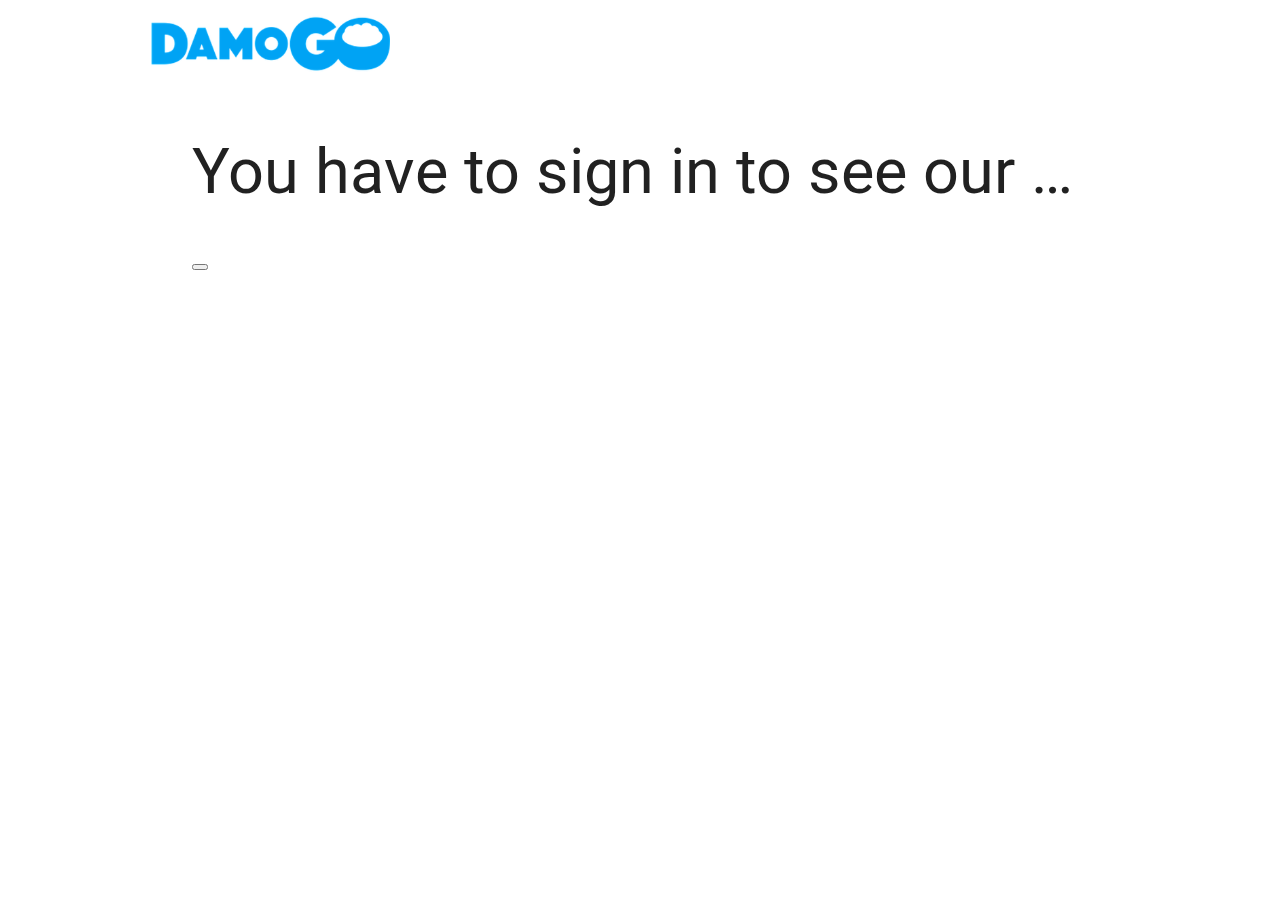
==== web-start/public/index.html @ 3b53e884 "Update rules, signout and the logo" ====
<!doctype html>
<!--
  Copyright 2015 Google Inc. All rights reserved.
  Licensed under the Apache License, Version 2.0 (the "License");
  you may not use this file except in compliance with the License.
  You may obtain a copy of the License at
      https://www.apache.org/licenses/LICENSE-2.0
  Unless required by applicable law or agreed to in writing, software
  distributed under the License is distributed on an "AS IS" BASIS,
  WITHOUT WARRANTIES OR CONDITIONS OF ANY KIND, either express or implied.
  See the License for the specific language governing permissions and
  limitations under the License
-->
<html lang="en">
<head>
  <meta charset="utf-8">
  <meta http-equiv="X-UA-Compatible" content="IE=edge">
  <meta name="description" content="Learn how to use the Firebase platform on the Web">
  <meta name="viewport" content="width=device-width, initial-scale=1.0">
  <title>DamoGo Business</title>

  <!-- Disable tap highlight on IE -->
  <meta name="msapplication-tap-highlight" content="no">

  <!-- Web Application Manifest -->
  <link rel="manifest" href="manifest.json">

  <!-- Add to homescreen for Chrome on Android -->
  <meta name="mobile-web-app-capable" content="yes">
  <meta name="application-name" content="DamoGo Business">
  <meta name="theme-color" content="#303F9F">

  <!-- Add to homescreen for Safari on iOS -->
  <meta name="apple-mobile-web-app-capable" content="yes">
  <meta name="apple-mobile-web-app-status-bar-style" content="black-translucent">
  <meta name="apple-mobile-web-app-title" content="DamoGo Business">
  <meta name="apple-mobile-web-app-status-bar-style" content="#303F9F">

  <!-- Tile icon for Win8 -->
  <meta name="msapplication-TileColor" content="#3372DF">
  <meta name="msapplication-navbutton-color" content="#303F9F">

  <!-- Material Design Lite -->
  <link rel="stylesheet" href="https://fonts.googleapis.com/icon?family=Material+Icons">
  <link rel="stylesheet" href="https://code.getmdl.io/1.1.3/material.orange-indigo.min.css">
  <script defer src="https://code.getmdl.io/1.1.3/material.min.js"></script>

  <!-- App Styling -->
  <link rel="stylesheet" href="https://fonts.googleapis.com/css?family=Roboto:regular,bold,italic,thin,light,bolditalic,black,medium&amp;lang=en">
  <link rel="stylesheet" href="styles/main.css">

  <!-- Compiled and minified CSS -->
  <link rel="stylesheet" href="https://cdnjs.cloudflare.com/ajax/libs/materialize/1.0.0/css/materialize.min.css">

</head>
<body>
<div class="demo-layout mdl-layout mdl-js-layout mdl-layout--fixed-header">

  <!-- Header section containing logo -->
  <header class="mdl-layout__header mdl-color-text--light-blue mdl-color--white">
    <div class="mdl-cell mdl-cell--12-col mdl-cell--12-col-tablet mdl-grid">
      <div class="mdl-layout__header-row mdl-cell mdl-cell--12-col mdl-cell--12-col-tablet mdl-cell--12-col-desktop">
        <a href="#"><img class="brand-logo center" src="images/DAMOGO-Logo.png"></a>
      </div>
      <div id="user-container">
        <div hidden id="user-name"></div>
        <button hidden id="sign-out" class="mdl-button mdl-js-button mdl-js-ripple-effect mdl-color-text--light-blue">
          Sign-out
        </button>
        <button onclick="window.location.href='landing.html'" hidden id="sign-in" class="mdl-button mdl-js-button mdl-js-ripple-effect mdl-color-text--light-blue">
          <i class="material-icons" style="color:#0288D1">account_circle</i>Sign-in
        </button>
      </div>
    </div>
  </header>

  <main class="mdl-layout__content mdl-color--grey-100">
      <div class="container">

        <h1 hidden id="login-first" class="truncate">
          You have to sign in to see our content.
        </h1>

        <div id="item-card-container"class="row">

        </div>

      <div id="must-signin-snackbar" class="mdl-js-snackbar mdl-snackbar">
        <div class="mdl-snackbar__text"></div>
        <button class="mdl-snackbar__action" type="button"></button>
      </div>

    </div>
  </main>
</div>

<!-- Import and configure the Firebase SDK -->
<!-- These scripts are made available when the app is served or deployed on Firebase Hosting -->
<!-- If you do not want to serve/host your project using Firebase Hosting see https://firebase.google.com/docs/web/setup -->
<script src="/__/firebase/6.4.0/firebase-app.js"></script>
<script src="/__/firebase/6.4.0/firebase-auth.js"></script>
<script src="/__/firebase/6.4.0/firebase-storage.js"></script>
<script src="/__/firebase/6.4.0/firebase-messaging.js"></script>
<script src="/__/firebase/6.4.0/firebase-firestore.js"></script>
<script src="/__/firebase/6.4.0/firebase-performance.js"></script>
<script src="/__/firebase/init.js"></script>

<script src="scripts/main.js"></script>

<!-- Compiled and minified JavaScript -->
<script src="https://cdnjs.cloudflare.com/ajax/libs/materialize/1.0.0/js/materialize.min.js"></script>

</body>
</html>
---- web-start/public/styles/main.css ----
/**
 * Copyright 2015 Google Inc. All Rights Reserved.
 *
 * Licensed under the Apache License, Version 2.0 (the "License");
 * you may not use this file except in compliance with the License.
 * You may obtain a copy of the License at
 *
 *      http://www.apache.org/licenses/LICENSE-2.0
 *
 * Unless required by applicable law or agreed to in writing, software
 * distributed under the License is distributed on an "AS IS" BASIS,
 * WITHOUT WARRANTIES OR CONDITIONS OF ANY KIND, either express or implied.
 * See the License for the specific language governing permissions and
 * limitations under the License.
 */

 html, body {
  font-family: 'Roboto', 'Helvetica', sans-serif;
}
main, #messages-card {
  height: 100%;
  padding-bottom: 0;
}
#messages-card-container {
  height: calc(100% - 35px);
  padding-bottom: 0;
}
#messages-card {
  margin-top: 15px;
}
.mdl-layout__header-row span {
  margin-left: 15px;
  margin-top: 17px;
}
.mdl-grid {
  max-width: 1024px;
  margin: auto;
}
.material-icons {
  font-size: 36px;
  top: 8px;
  position: relative;
}
.mdl-layout__header-row {
  padding: 0;
  margin: 0 auto;
}
.mdl-card__supporting-text {
  width: auto;
  height: 100%;
  padding-top: 0;
  padding-bottom: 0;
}
#messages {
  overflow-y: auto;
  margin-bottom: 10px;
  height: calc(100% - 80px);
  display: flex;
  flex-direction: column;
}
#message-filler {
  flex-grow: 1;
}
.message-container:first-of-type {
  border-top-width: 0;
}
.message-container {
  display: block;
  margin-top: 10px;
  border-top: 1px solid #f3f3f3;
  padding-top: 10px;
  opacity: 0;
  transition: opacity 1s ease-in-out;
}
.message-container.visible {
  opacity: 1;
}
.message-container .pic {
  background-image: url('/images/profile_placeholder.png');
  background-repeat: no-repeat;
  width: 30px;
  height: 30px;
  background-size: 30px;
  border-radius: 20px;
}
.message-container .spacing {
  display: table-cell;
  vertical-align: top;
}
.message-container .message {
  display: table-cell;
  width: calc(100% - 40px);
  padding: 5px 0 5px 10px;
}
.message-container .name {
  display: inline-block;
  width: 100%;
  padding-left: 40px;
  color: #bbb;
  font-style: italic;
  font-size: 12px;
  box-sizing: border-box;
}
#message-form {
  display: flex;
  flex-direction: row;
  width: calc(100% - 48px);
  float: left;
}
#image-form {
  display: flex;
  flex-direction: row;
  width: 48px;
  float: right;
}
#message-form .mdl-textfield {
  width: calc(100% - 100px);
}
#message-form button, #image-form button {
  width: 100px;
  margin: 15px 0 0 10px;
}
.mdl-card {
  min-height: 0;
}
.mdl-card {
  background: linear-gradient(white, #f9f9f9);
  justify-content: space-between;
}
#user-container {
  position: absolute;
  display: flex;
  flex-direction: row;
  top: 22px;
  width: 100%;
  right: 0;
  padding-left: 10px;
  justify-content: flex-end;
  padding-right: 10px;
}
#user-container #user-pic {
  top: -3px;
  position: relative;
  display: inline-block;
  background-image: url('/images/profile_placeholder.png');
  background-repeat: no-repeat;
  width: 40px;
  height: 40px;
  background-size: 40px;
  border-radius: 20px;
}
#user-container #user-name {
  font-size: 16px;
  line-height: 36px;
  padding-right: 10px;
  padding-left: 20px;
}
#image-form #submitImage {
  width: auto;
  padding: 0 6px 0 1px;
  min-width: 0;
}
#image-form #submitImage .material-icons {
  top: -1px;
}
.message img {
  max-width: 300px;
  max-height: 200px;
}
#mediaCapture {
  display: none;
}
@media screen and (max-width: 610px) {
  header {
    height: 113px;
    padding-bottom: 80px !important;
  }
  #user-container {
    top: 72px;
    background-color: #fff;
    height: 38px;
    padding-top: 3px;
    padding-right: 2px;
  }
  #user-container #user-pic {
    top: 2px;
    width: 33px;
    height: 33px;
    background-size: 33px;
  }
}
.mdl-textfield__label:after {
  background-color: #0288D1;
}
.mdl-textfield--floating-label.is-focused .mdl-textfield__label {
  color: #0288D1;
}
.mdl-button .material-icons {
  top: -1px;
  margin-right: 5px;
}

/* label focus color */
.input-field input[type=text]:focus + label {
  color: #0288D1;
}

.input-field:focus {
  color: #0288D1;
}

/* label underline focus color */
.input-field input[type=text]:focus {
  border-bottom: 1px solid #000;
  box-shadow: 0 1px 0 0 #000;
}

.price {
  display: inline;
}
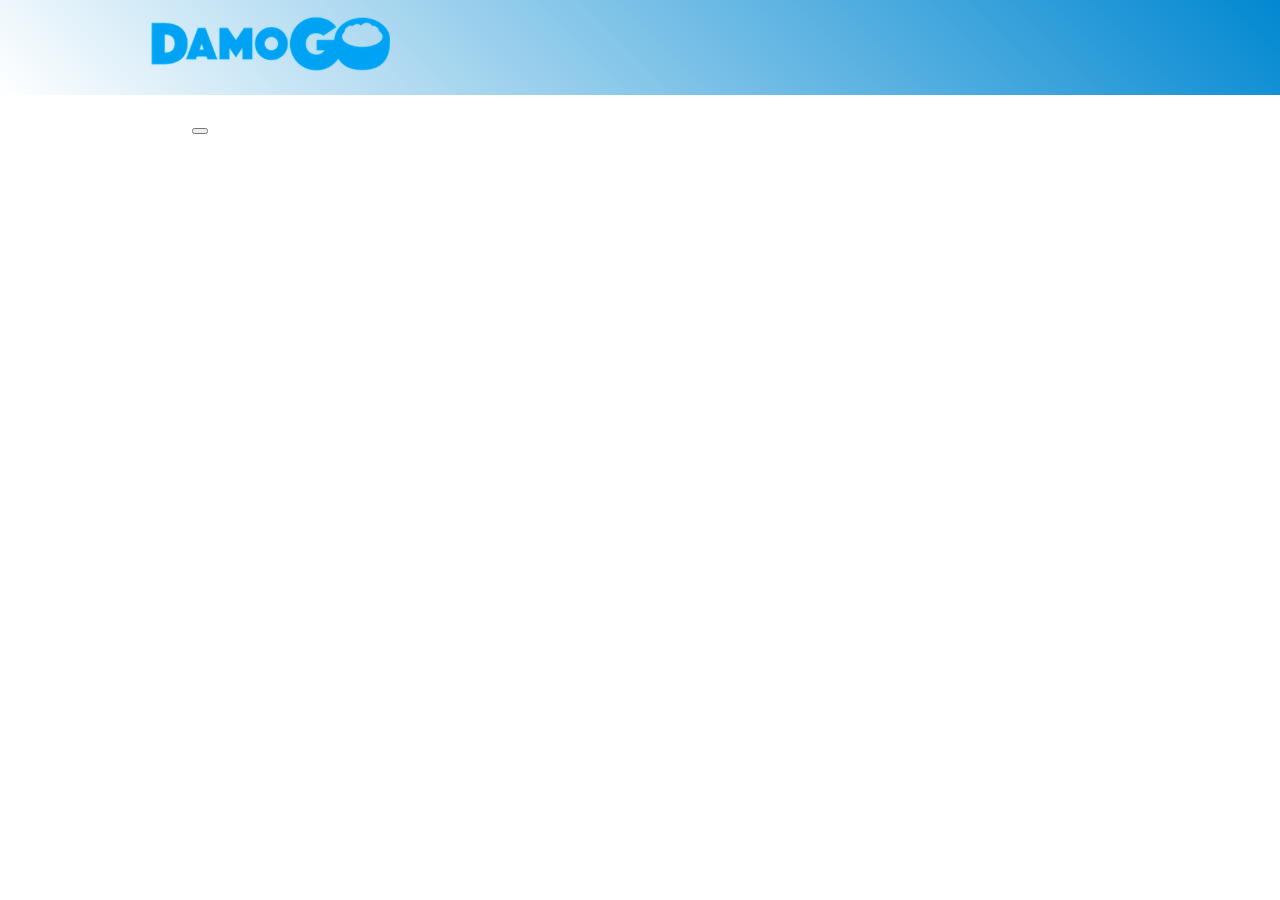
==== commit 4a615dbe: "improve outlook" ====
--- a/web-start/public/index.html
+++ b/web-start/public/index.html
@@ -57,18 +57,15 @@
 <div class="demo-layout mdl-layout mdl-js-layout mdl-layout--fixed-header">
 
   <!-- Header section containing logo -->
-  <header class="mdl-layout__header mdl-color-text--light-blue mdl-color--white">
+  <header class="mdl-layout__header gradient-45deg-white-light-blue">
     <div class="mdl-cell mdl-cell--12-col mdl-cell--12-col-tablet mdl-grid">
       <div class="mdl-layout__header-row mdl-cell mdl-cell--12-col mdl-cell--12-col-tablet mdl-cell--12-col-desktop">
-        <a href="#"><img class="brand-logo center" src="images/DAMOGO-Logo.png"></a>
+        <centre><a href="#"><img class="brand-logo" src="images/DAMOGO-Logo.png"></a></centre>
       </div>
       <div id="user-container">
         <div hidden id="user-name"></div>
-        <button hidden id="sign-out" class="mdl-button mdl-js-button mdl-js-ripple-effect mdl-color-text--light-blue">
+        <button hidden id="sign-out" class="mdl-button mdl-js-button mdl-js-ripple-effect">
           Sign-out
-        </button>
-        <button onclick="window.location.href='landing.html'" hidden id="sign-in" class="mdl-button mdl-js-button mdl-js-ripple-effect mdl-color-text--light-blue">
-          <i class="material-icons" style="color:#0288D1">account_circle</i>Sign-in
         </button>
       </div>
     </div>
@@ -77,13 +74,14 @@
   <main class="mdl-layout__content mdl-color--grey-100">
       <div class="container">
 
-        <h1 hidden id="login-first" class="truncate">
-          You have to sign in to see our content.
-        </h1>
-
         <div id="item-card-container"class="row">
 
         </div>
+
+      
+        <button onclick="window.location.href='landing.html'" hidden id="sign-in" class="mdl-button mdl-js-button mdl-js-ripple-effect mdl-color-text--light-blue pulse">
+            <i class="material-icons" style="color:#0288D1">account_circle</i>Sign-in to you DamoGo Buyer Store account
+        </button>
 
       <div id="must-signin-snackbar" class="mdl-js-snackbar mdl-snackbar">
         <div class="mdl-snackbar__text"></div>
--- a/web-start/public/styles/main.css
+++ b/web-start/public/styles/main.css
@@ -38,7 +38,6 @@
 }
 .material-icons {
   font-size: 36px;
-  top: 8px;
   position: relative;
 }
 .mdl-layout__header-row {
@@ -119,9 +118,6 @@
 #message-form button, #image-form button {
   width: 100px;
   margin: 15px 0 0 10px;
-}
-.mdl-card {
-  min-height: 0;
 }
 .mdl-card {
   background: linear-gradient(white, #f9f9f9);
@@ -177,7 +173,6 @@
   }
   #user-container {
     top: 72px;
-    background-color: #fff;
     height: 38px;
     padding-top: 3px;
     padding-right: 2px;
@@ -216,6 +211,47 @@
 }
 
 .price {
-  display: inline;
-}
-
+  font-size: x-large; 
+  padding-right: 5px;
+}
+
+.originalPrice {
+  color: red;
+  font-size: large;
+  text-decoration: line-through;
+}
+
+button#sign-in {
+  margin: 30%;
+  overflow: visible;
+}
+
+.btn-floating.add-fab {
+  position: absolute;
+  right: 15px;
+  bottom: 15px;
+  background-color: transparent;
+  border: solid #0288D1 1px;
+}
+
+.btn-floating.add-fab:hover{
+  background-color:rgba(0, 200, 255, 0.37);
+  border: solid #0288D1 1px;
+  box-shadow: 0 0 10px rgba(81, 203, 238, 1);
+}
+
+.material-icons.add-fab {
+  color: #0288D1;
+}
+
+.gradient-45deg-white-light-blue {
+  background: linear-gradient(45deg, #fff, #0288D1)!important;
+}
+
+.item-info {
+  border-radius: 0.5em !important;
+  overflow: hidden;
+}
+
+
+
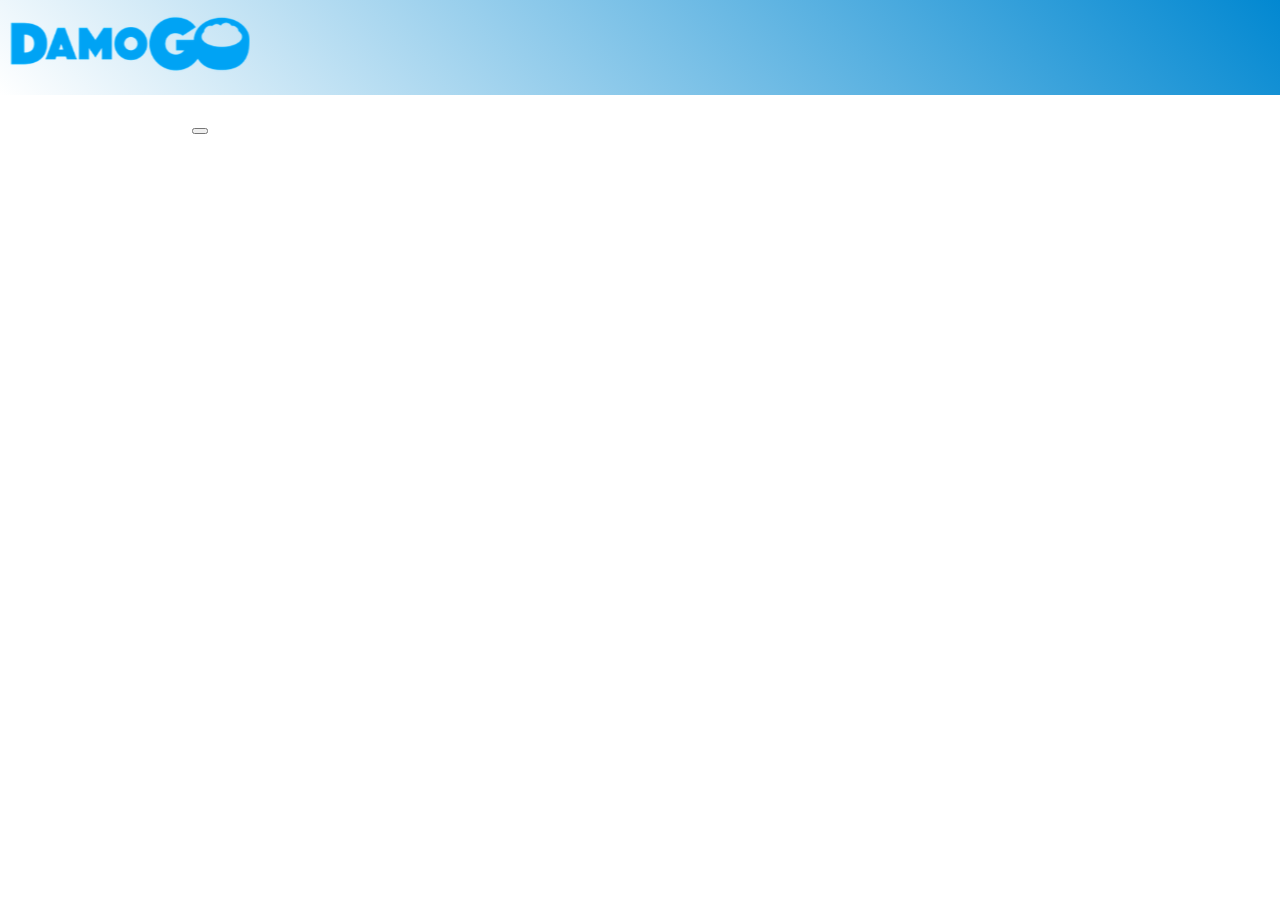
==== commit 3ac66b91: "Center the logo" ====
--- a/web-start/public/index.html
+++ b/web-start/public/index.html
@@ -60,7 +60,7 @@
   <header class="mdl-layout__header gradient-45deg-white-light-blue">
     <div class="mdl-cell mdl-cell--12-col mdl-cell--12-col-tablet mdl-grid">
       <div class="mdl-layout__header-row mdl-cell mdl-cell--12-col mdl-cell--12-col-tablet mdl-cell--12-col-desktop">
-        <centre><a href="#"><img class="brand-logo" src="images/DAMOGO-Logo.png"></a></centre>
+        <a href="#"><img class="brand-logo center" src="images/DAMOGO-Logo.png"></a>
       </div>
       <div id="user-container">
         <div hidden id="user-name"></div>
@@ -79,7 +79,7 @@
         </div>
 
       
-        <button onclick="window.location.href='landing.html'" hidden id="sign-in" class="mdl-button mdl-js-button mdl-js-ripple-effect mdl-color-text--light-blue pulse">
+        <button onclick="window.location.href='landing.html'" hidden id="sign-in" class="mdl-button mdl-button__ripple-container mdl-js-button mdl-js-ripple-effect mdl-color-text--light-blue">
             <i class="material-icons" style="color:#0288D1">account_circle</i>Sign-in to you DamoGo Buyer Store account
         </button>
 
--- a/web-start/public/styles/main.css
+++ b/web-start/public/styles/main.css
@@ -222,7 +222,6 @@
 }
 
 button#sign-in {
-  margin: 30%;
   overflow: visible;
 }
 
@@ -248,10 +247,14 @@
   background: linear-gradient(45deg, #fff, #0288D1)!important;
 }
 
+.brand-logo.center {
+  left: 50%;
+  transform: translateX(-50%);
+}
+
 .item-info {
   border-radius: 0.5em !important;
   overflow: hidden;
 }
 
 
-
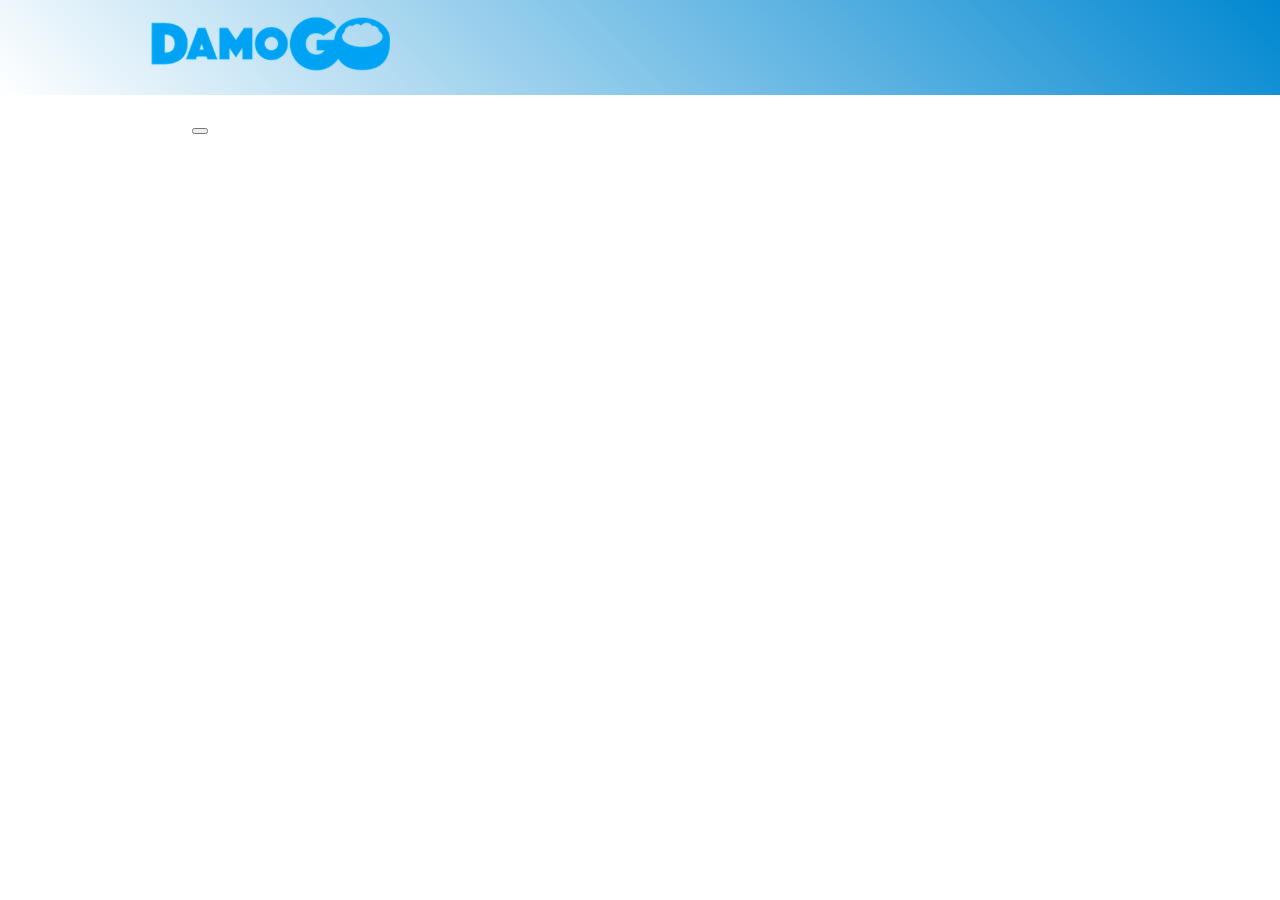
==== commit 3c4890af: "Improve the naming scheme" ====
--- a/web-start/public/index.html
+++ b/web-start/public/index.html
@@ -47,7 +47,7 @@
 
   <!-- App Styling -->
   <link rel="stylesheet" href="https://fonts.googleapis.com/css?family=Roboto:regular,bold,italic,thin,light,bolditalic,black,medium&amp;lang=en">
-  <link rel="stylesheet" href="styles/main.css">
+  <link rel="stylesheet" href="styles/index.css">
 
   <!-- Compiled and minified CSS -->
   <link rel="stylesheet" href="https://cdnjs.cloudflare.com/ajax/libs/materialize/1.0.0/css/materialize.min.css">
@@ -64,7 +64,7 @@
       </div>
       <div id="user-container">
         <div hidden id="user-name"></div>
-        <button hidden id="sign-out" class="mdl-button mdl-js-button mdl-js-ripple-effect">
+        <button hidden id="sign-out" class="mdl-color-text--white mdl-button mdl-js-button mdl-js-ripple-effect">
           Sign-out
         </button>
       </div>
@@ -79,7 +79,7 @@
         </div>
 
       
-        <button onclick="window.location.href='landing.html'" hidden id="sign-in" class="mdl-button mdl-button__ripple-container mdl-js-button mdl-js-ripple-effect mdl-color-text--light-blue">
+        <button onclick="window.location.href='sign-in.html'" hidden id="sign-in" class="mdl-button mdl-button__ripple-container mdl-js-button mdl-js-ripple-effect mdl-color-text--light-blue">
             <i class="material-icons" style="color:#0288D1">account_circle</i>Sign-in to you DamoGo Buyer Store account
         </button>
 
@@ -103,7 +103,7 @@
 <script src="/__/firebase/6.4.0/firebase-performance.js"></script>
 <script src="/__/firebase/init.js"></script>
 
-<script src="scripts/main.js"></script>
+<script src="scripts/index.js"></script>
 
 <!-- Compiled and minified JavaScript -->
 <script src="https://cdnjs.cloudflare.com/ajax/libs/materialize/1.0.0/js/materialize.min.js"></script>
--- a/web-start/public/styles/index.css
+++ b/web-start/public/styles/index.css
@@ -0,0 +1,255 @@
+/**
+ * Copyright 2015 Google Inc. All Rights Reserved.
+ *
+ * Licensed under the Apache License, Version 2.0 (the "License");
+ * you may not use this file except in compliance with the License.
+ * You may obtain a copy of the License at
+ *
+ *      http://www.apache.org/licenses/LICENSE-2.0
+ *
+ * Unless required by applicable law or agreed to in writing, software
+ * distributed under the License is distributed on an "AS IS" BASIS,
+ * WITHOUT WARRANTIES OR CONDITIONS OF ANY KIND, either express or implied.
+ * See the License for the specific language governing permissions and
+ * limitations under the License.
+ */
+
+ html, body {
+  font-family: 'Roboto', 'Helvetica', sans-serif;
+}
+main, #messages-card {
+  height: 100%;
+  padding-bottom: 0;
+}
+#messages-card-container {
+  height: calc(100% - 35px);
+  padding-bottom: 0;
+}
+#messages-card {
+  margin-top: 15px;
+}
+.mdl-layout__header-row span {
+  margin-left: 15px;
+  margin-top: 17px;
+}
+.mdl-grid {
+  max-width: 1024px;
+  margin: auto;
+}
+.material-icons {
+  font-size: 36px;
+  position: relative;
+}
+.mdl-layout__header-row {
+  padding: 0;
+  margin: 0 auto;
+}
+.mdl-card__supporting-text {
+  width: auto;
+  height: 100%;
+  padding-top: 0;
+  padding-bottom: 0;
+}
+#messages {
+  overflow-y: auto;
+  margin-bottom: 10px;
+  height: calc(100% - 80px);
+  display: flex;
+  flex-direction: column;
+}
+#message-filler {
+  flex-grow: 1;
+}
+.message-container:first-of-type {
+  border-top-width: 0;
+}
+.message-container {
+  display: block;
+  margin-top: 10px;
+  border-top: 1px solid #f3f3f3;
+  padding-top: 10px;
+  opacity: 0;
+  transition: opacity 1s ease-in-out;
+}
+.message-container.visible {
+  opacity: 1;
+}
+.message-container .pic {
+  background-image: url('/images/profile_placeholder.png');
+  background-repeat: no-repeat;
+  width: 30px;
+  height: 30px;
+  background-size: 30px;
+  border-radius: 20px;
+}
+.message-container .spacing {
+  display: table-cell;
+  vertical-align: top;
+}
+.message-container .message {
+  display: table-cell;
+  width: calc(100% - 40px);
+  padding: 5px 0 5px 10px;
+}
+.message-container .name {
+  display: inline-block;
+  width: 100%;
+  padding-left: 40px;
+  color: #bbb;
+  font-style: italic;
+  font-size: 12px;
+  box-sizing: border-box;
+}
+#message-form {
+  display: flex;
+  flex-direction: row;
+  width: calc(100% - 48px);
+  float: left;
+}
+#image-form {
+  display: flex;
+  flex-direction: row;
+  width: 48px;
+  float: right;
+}
+#message-form .mdl-textfield {
+  width: calc(100% - 100px);
+}
+#message-form button, #image-form button {
+  width: 100px;
+  margin: 15px 0 0 10px;
+}
+.mdl-card {
+  background: linear-gradient(white, #f9f9f9);
+  justify-content: space-between;
+}
+#user-container {
+  position: absolute;
+  display: flex;
+  flex-direction: row;
+  top: 22px;
+  width: 100%;
+  right: 0;
+  padding-left: 10px;
+  justify-content: flex-end;
+  padding-right: 10px;
+}
+#user-container #user-pic {
+  top: -3px;
+  position: relative;
+  display: inline-block;
+  background-image: url('/images/profile_placeholder.png');
+  background-repeat: no-repeat;
+  width: 40px;
+  height: 40px;
+  background-size: 40px;
+  border-radius: 20px;
+}
+#user-container #user-name {
+  font-size: 16px;
+  line-height: 36px;
+  padding-right: 10px;
+  padding-left: 20px;
+}
+#image-form #submitImage {
+  width: auto;
+  padding: 0 6px 0 1px;
+  min-width: 0;
+}
+#image-form #submitImage .material-icons {
+  top: -1px;
+}
+.message img {
+  max-width: 300px;
+  max-height: 200px;
+}
+#mediaCapture {
+  display: none;
+}
+@media screen and (max-width: 610px) {
+  header {
+    height: 113px;
+    padding-bottom: 80px !important;
+  }
+  #user-container {
+    top: 72px;
+    height: 38px;
+    padding-top: 3px;
+    padding-right: 2px;
+  }
+  #user-container #user-pic {
+    top: 2px;
+    width: 33px;
+    height: 33px;
+    background-size: 33px;
+  }
+}
+.mdl-textfield__label:after {
+  background-color: #0288D1;
+}
+.mdl-textfield--floating-label.is-focused .mdl-textfield__label {
+  color: #0288D1;
+}
+.mdl-button .material-icons {
+  top: -1px;
+  margin-right: 5px;
+}
+
+/* label focus color */
+.input-field input[type=text]:focus + label {
+  color: #0288D1;
+}
+
+.input-field:focus {
+  color: #0288D1;
+}
+
+/* label underline focus color */
+.input-field input[type=text]:focus {
+  border-bottom: 1px solid #000;
+  box-shadow: 0 1px 0 0 #000;
+}
+
+.price {
+  font-size: x-large; 
+  padding-right: 5px;
+}
+
+.originalPrice {
+  color: red;
+  font-size: large;
+  text-decoration: line-through;
+}
+
+button#sign-in {
+  overflow: visible;
+}
+
+.btn-floating.add-fab {
+  position: absolute;
+  right: 15px;
+  bottom: 15px;
+  background-color: transparent;
+  border: solid #0288D1 1px;
+}
+
+.btn-floating.add-fab:hover{
+  background-color:rgba(0, 200, 255, 0.37);
+  border: solid #0288D1 1px;
+  box-shadow: 0 0 10px rgba(81, 203, 238, 1);
+}
+
+.material-icons.add-fab {
+  color: #0288D1;
+}
+
+.gradient-45deg-white-light-blue {
+  background: linear-gradient(45deg, #fff, #0288D1)!important;
+}
+
+.item-info {
+  border-radius: 0.5em !important;
+  overflow: hidden;
+}
+
+
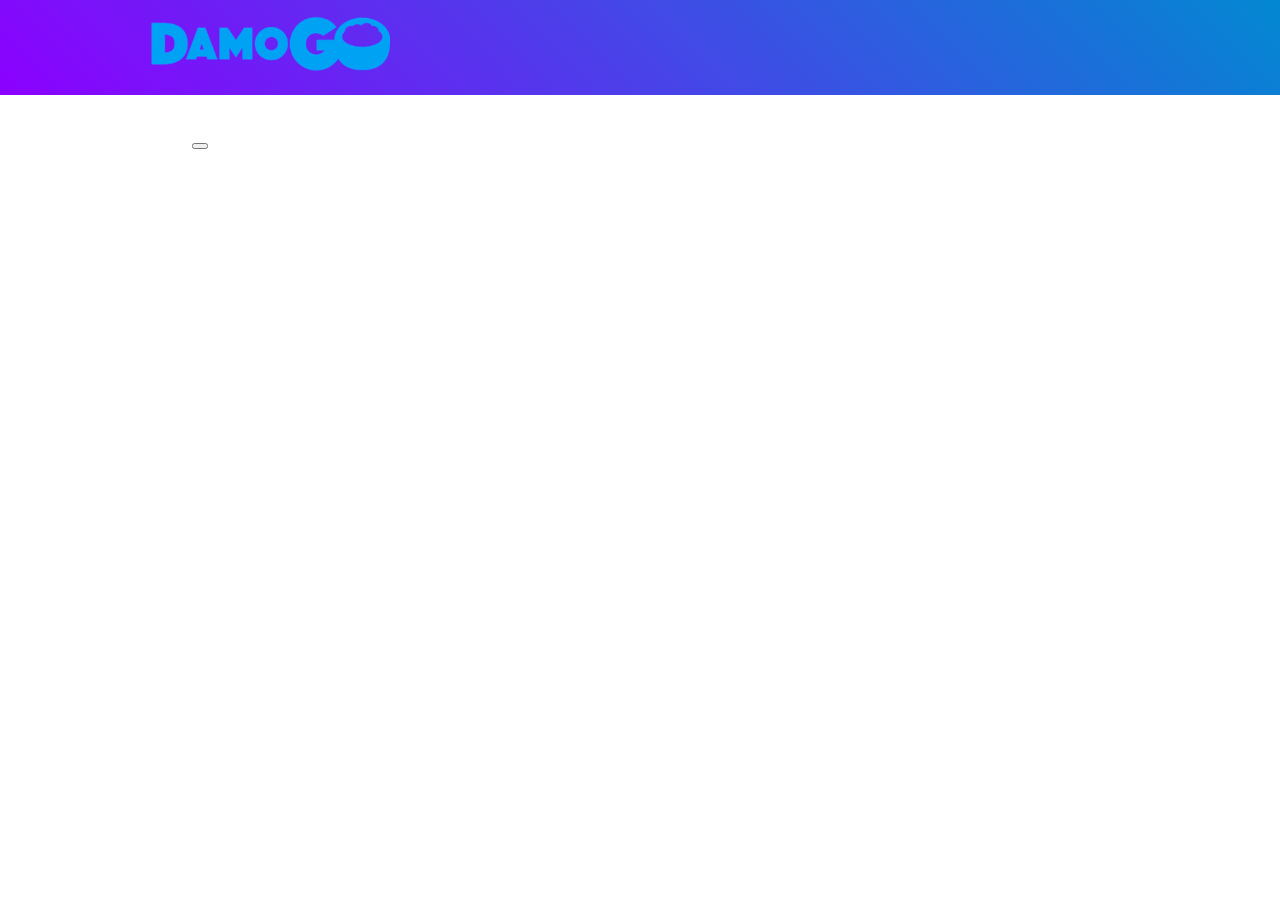
==== commit 99282493: "Improve the UI" ====
--- a/web-start/public/index.html
+++ b/web-start/public/index.html
@@ -48,6 +48,7 @@
   <!-- App Styling -->
   <link rel="stylesheet" href="https://fonts.googleapis.com/css?family=Roboto:regular,bold,italic,thin,light,bolditalic,black,medium&amp;lang=en">
   <link rel="stylesheet" href="styles/index.css">
+  <link rel="stylesheet" href="styles/main.css">
 
   <!-- Compiled and minified CSS -->
   <link rel="stylesheet" href="https://cdnjs.cloudflare.com/ajax/libs/materialize/1.0.0/css/materialize.min.css">
@@ -57,7 +58,7 @@
 <div class="demo-layout mdl-layout mdl-js-layout mdl-layout--fixed-header">
 
   <!-- Header section containing logo -->
-  <header class="mdl-layout__header gradient-45deg-white-light-blue">
+  <header class="mdl-layout__header gradient-45deg-indigo-light-blue">
     <div class="mdl-cell mdl-cell--12-col mdl-cell--12-col-tablet mdl-grid">
       <div class="mdl-layout__header-row mdl-cell mdl-cell--12-col mdl-cell--12-col-tablet mdl-cell--12-col-desktop">
         <a href="#"><img class="brand-logo center" src="images/DAMOGO-Logo.png"></a>
@@ -74,7 +75,7 @@
   <main class="mdl-layout__content mdl-color--grey-100">
       <div class="container">
 
-        <div id="item-card-container"class="row">
+        <div id="item-card-container"class="row equal-height-grid">
 
         </div>
 
--- a/web-start/public/styles/index.css
+++ b/web-start/public/styles/index.css
@@ -13,202 +13,6 @@
  * See the License for the specific language governing permissions and
  * limitations under the License.
  */
-
- html, body {
-  font-family: 'Roboto', 'Helvetica', sans-serif;
-}
-main, #messages-card {
-  height: 100%;
-  padding-bottom: 0;
-}
-#messages-card-container {
-  height: calc(100% - 35px);
-  padding-bottom: 0;
-}
-#messages-card {
-  margin-top: 15px;
-}
-.mdl-layout__header-row span {
-  margin-left: 15px;
-  margin-top: 17px;
-}
-.mdl-grid {
-  max-width: 1024px;
-  margin: auto;
-}
-.material-icons {
-  font-size: 36px;
-  position: relative;
-}
-.mdl-layout__header-row {
-  padding: 0;
-  margin: 0 auto;
-}
-.mdl-card__supporting-text {
-  width: auto;
-  height: 100%;
-  padding-top: 0;
-  padding-bottom: 0;
-}
-#messages {
-  overflow-y: auto;
-  margin-bottom: 10px;
-  height: calc(100% - 80px);
-  display: flex;
-  flex-direction: column;
-}
-#message-filler {
-  flex-grow: 1;
-}
-.message-container:first-of-type {
-  border-top-width: 0;
-}
-.message-container {
-  display: block;
-  margin-top: 10px;
-  border-top: 1px solid #f3f3f3;
-  padding-top: 10px;
-  opacity: 0;
-  transition: opacity 1s ease-in-out;
-}
-.message-container.visible {
-  opacity: 1;
-}
-.message-container .pic {
-  background-image: url('/images/profile_placeholder.png');
-  background-repeat: no-repeat;
-  width: 30px;
-  height: 30px;
-  background-size: 30px;
-  border-radius: 20px;
-}
-.message-container .spacing {
-  display: table-cell;
-  vertical-align: top;
-}
-.message-container .message {
-  display: table-cell;
-  width: calc(100% - 40px);
-  padding: 5px 0 5px 10px;
-}
-.message-container .name {
-  display: inline-block;
-  width: 100%;
-  padding-left: 40px;
-  color: #bbb;
-  font-style: italic;
-  font-size: 12px;
-  box-sizing: border-box;
-}
-#message-form {
-  display: flex;
-  flex-direction: row;
-  width: calc(100% - 48px);
-  float: left;
-}
-#image-form {
-  display: flex;
-  flex-direction: row;
-  width: 48px;
-  float: right;
-}
-#message-form .mdl-textfield {
-  width: calc(100% - 100px);
-}
-#message-form button, #image-form button {
-  width: 100px;
-  margin: 15px 0 0 10px;
-}
-.mdl-card {
-  background: linear-gradient(white, #f9f9f9);
-  justify-content: space-between;
-}
-#user-container {
-  position: absolute;
-  display: flex;
-  flex-direction: row;
-  top: 22px;
-  width: 100%;
-  right: 0;
-  padding-left: 10px;
-  justify-content: flex-end;
-  padding-right: 10px;
-}
-#user-container #user-pic {
-  top: -3px;
-  position: relative;
-  display: inline-block;
-  background-image: url('/images/profile_placeholder.png');
-  background-repeat: no-repeat;
-  width: 40px;
-  height: 40px;
-  background-size: 40px;
-  border-radius: 20px;
-}
-#user-container #user-name {
-  font-size: 16px;
-  line-height: 36px;
-  padding-right: 10px;
-  padding-left: 20px;
-}
-#image-form #submitImage {
-  width: auto;
-  padding: 0 6px 0 1px;
-  min-width: 0;
-}
-#image-form #submitImage .material-icons {
-  top: -1px;
-}
-.message img {
-  max-width: 300px;
-  max-height: 200px;
-}
-#mediaCapture {
-  display: none;
-}
-@media screen and (max-width: 610px) {
-  header {
-    height: 113px;
-    padding-bottom: 80px !important;
-  }
-  #user-container {
-    top: 72px;
-    height: 38px;
-    padding-top: 3px;
-    padding-right: 2px;
-  }
-  #user-container #user-pic {
-    top: 2px;
-    width: 33px;
-    height: 33px;
-    background-size: 33px;
-  }
-}
-.mdl-textfield__label:after {
-  background-color: #0288D1;
-}
-.mdl-textfield--floating-label.is-focused .mdl-textfield__label {
-  color: #0288D1;
-}
-.mdl-button .material-icons {
-  top: -1px;
-  margin-right: 5px;
-}
-
-/* label focus color */
-.input-field input[type=text]:focus + label {
-  color: #0288D1;
-}
-
-.input-field:focus {
-  color: #0288D1;
-}
-
-/* label underline focus color */
-.input-field input[type=text]:focus {
-  border-bottom: 1px solid #000;
-  box-shadow: 0 1px 0 0 #000;
-}
 
 .price {
   font-size: x-large; 
@@ -227,24 +31,19 @@
 
 .btn-floating.add-fab {
   position: absolute;
-  right: 15px;
-  bottom: 15px;
+  right: 1rem;
+  bottom: 1rem;
   background-color: transparent;
   border: solid #0288D1 1px;
 }
 
 .btn-floating.add-fab:hover{
-  background-color:rgba(0, 200, 255, 0.37);
-  border: solid #0288D1 1px;
-  box-shadow: 0 0 10px rgba(81, 203, 238, 1);
+  background-color:rgba(140, 0, 255, 0.5);
+  box-shadow: 0 0 10px rgba(140, 0, 255, 0.7);
 }
 
 .material-icons.add-fab {
   color: #0288D1;
-}
-
-.gradient-45deg-white-light-blue {
-  background: linear-gradient(45deg, #fff, #0288D1)!important;
 }
 
 .item-info {
@@ -252,4 +51,8 @@
   overflow: hidden;
 }
 
+#item-card-container {
+  margin-top: 1rem;
+}
 
+
--- a/web-start/public/styles/main.css
+++ b/web-start/public/styles/main.css
@@ -0,0 +1,266 @@
+/**
+ * Copyright 2015 Google Inc. All Rights Reserved.
+ *
+ * Licensed under the Apache License, Version 2.0 (the "License");
+ * you may not use this file except in compliance with the License.
+ * You may obtain a copy of the License at
+ *
+ *      http://www.apache.org/licenses/LICENSE-2.0
+ *
+ * Unless required by applicable law or agreed to in writing, software
+ * distributed under the License is distributed on an "AS IS" BASIS,
+ * WITHOUT WARRANTIES OR CONDITIONS OF ANY KIND, either express or implied.
+ * See the License for the specific language governing permissions and
+ * limitations under the License.
+ */
+
+ html, body {
+    font-family: 'Roboto', 'Helvetica', sans-serif;
+  }
+  main, #messages-card {
+    height: 100%;
+    padding-bottom: 0;
+  }
+  #messages-card-container {
+    height: calc(100% - 35px);
+    padding-bottom: 0;
+  }
+  #messages-card {
+    margin-top: 15px;
+  }
+  .mdl-layout__header-row span {
+    margin-left: 15px;
+    margin-top: 17px;
+  }
+  .mdl-grid {
+    max-width: 1024px;
+    margin: auto;
+  }
+  .material-icons {
+    font-size: 36px;
+    position: relative;
+  }
+  .mdl-layout__header-row {
+    padding: 0;
+    margin: 0 auto;
+  }
+  .mdl-card__supporting-text {
+    width: auto;
+    height: 100%;
+    padding-top: 0;
+    padding-bottom: 0;
+  }
+  #messages {
+    overflow-y: auto;
+    margin-bottom: 10px;
+    height: calc(100% - 80px);
+    display: flex;
+    flex-direction: column;
+  }
+  #message-filler {
+    flex-grow: 1;
+  }
+  .message-container:first-of-type {
+    border-top-width: 0;
+  }
+  .message-container {
+    display: block;
+    margin-top: 10px;
+    border-top: 1px solid #f3f3f3;
+    padding-top: 10px;
+    opacity: 0;
+    transition: opacity 1s ease-in-out;
+  }
+  .message-container.visible {
+    opacity: 1;
+  }
+  .message-container .pic {
+    background-image: url('/images/profile_placeholder.png');
+    background-repeat: no-repeat;
+    width: 30px;
+    height: 30px;
+    background-size: 30px;
+    border-radius: 20px;
+  }
+  .message-container .spacing {
+    display: table-cell;
+    vertical-align: top;
+  }
+  .message-container .message {
+    display: table-cell;
+    width: calc(100% - 40px);
+    padding: 5px 0 5px 10px;
+  }
+  .message-container .name {
+    display: inline-block;
+    width: 100%;
+    padding-left: 40px;
+    color: #bbb;
+    font-style: italic;
+    font-size: 12px;
+    box-sizing: border-box;
+  }
+  #message-form {
+    display: flex;
+    flex-direction: row;
+    width: calc(100% - 48px);
+    float: left;
+  }
+  #image-form {
+    display: flex;
+    flex-direction: row;
+    width: 48px;
+    float: right;
+  }
+  #message-form .mdl-textfield {
+    width: calc(100% - 100px);
+  }
+  #message-form button, #image-form button {
+    width: 100px;
+    margin: 15px 0 0 10px;
+  }
+  .mdl-card {
+    background: linear-gradient(white, #f9f9f9);
+    justify-content: space-between;
+  }
+  #user-container {
+    position: absolute;
+    display: flex;
+    flex-direction: row;
+    top: 22px;
+    width: 100%;
+    right: 0;
+    padding-left: 10px;
+    justify-content: flex-end;
+    padding-right: 10px;
+  }
+  #user-container #user-pic {
+    top: -3px;
+    position: relative;
+    display: inline-block;
+    background-image: url('/images/profile_placeholder.png');
+    background-repeat: no-repeat;
+    width: 40px;
+    height: 40px;
+    background-size: 40px;
+    border-radius: 20px;
+  }
+  #user-container #user-name {
+    font-size: 16px;
+    line-height: 36px;
+    padding-right: 10px;
+    padding-left: 20px;
+  }
+  #image-form #submitImage {
+    width: auto;
+    padding: 0 6px 0 1px;
+    min-width: 0;
+  }
+  #image-form #submitImage .material-icons {
+    top: -1px;
+  }
+  .message img {
+    max-width: 300px;
+    max-height: 200px;
+  }
+  #mediaCapture {
+    display: none;
+  }
+  @media screen and (max-width: 610px) {
+    header {
+      height: 113px;
+      padding-bottom: 80px !important;
+    }
+    #user-container {
+      top: 72px;
+      height: 38px;
+      padding-top: 3px;
+      padding-right: 2px;
+    }
+    #user-container #user-pic {
+      top: 2px;
+      width: 33px;
+      height: 33px;
+      background-size: 33px;
+    }
+  }
+  .mdl-textfield__label:after {
+    background-color: #0288D1;
+  }
+  .mdl-textfield--floating-label.is-focused .mdl-textfield__label {
+    color: #0288D1;
+  }
+  .mdl-button .material-icons {
+    top: -1px;
+    margin-right: 5px;
+  }
+  
+.gradient-45deg-white-light-blue {
+    background: linear-gradient(45deg, #fff, #0288D1)!important;
+}
+
+.form-card {
+    background-color: rgba(255, 255, 255, .9);
+    width: 50% !important;
+    position:fixed;
+    margin-left: auto;
+    left: auto;
+    right: auto;
+    border-radius: 1em;
+}
+
+@media screen and (max-width: 993px) {
+    .form-card {
+        width: 70% !important;
+    }
+}
+
+@media screen and (max-width: 610px) {
+    .form-card {
+        width: 90% !important;
+        transition: cubic-bezier(0.075, 0.82, 0.165, 1);
+    }
+}
+
+.form-bg {
+    background-image: url(https://pixinvent.com/materialize-material-design-admin-template/app-assets/images/gallery/flat-bg.jpg);
+    background-repeat: no-repeat;
+    background-size: cover;
+}
+
+.gradient-45deg-indigo-light-blue {
+    background: linear-gradient(45deg, rgb(140, 0, 255), #0288D1)!important;
+}
+
+.border-round {
+    border-radius: 3em !important;
+}
+
+.form-page {
+    display: flex;
+    height: 100vh;
+    justify-content: center;
+    align-items: center;
+    background-color: transparent;
+}
+
+.row.equal-height-grid {
+    display: flex;
+    flex-wrap: wrap;
+}
+
+.row.equal-height-grid .col {
+    display: flex;
+}
+
+.row.equal-height-grid .col .card {
+    display: flex;
+    flex-direction: column;
+}
+
+.card-align-bottom {
+    margin-top: auto;
+}
+  
+  
+  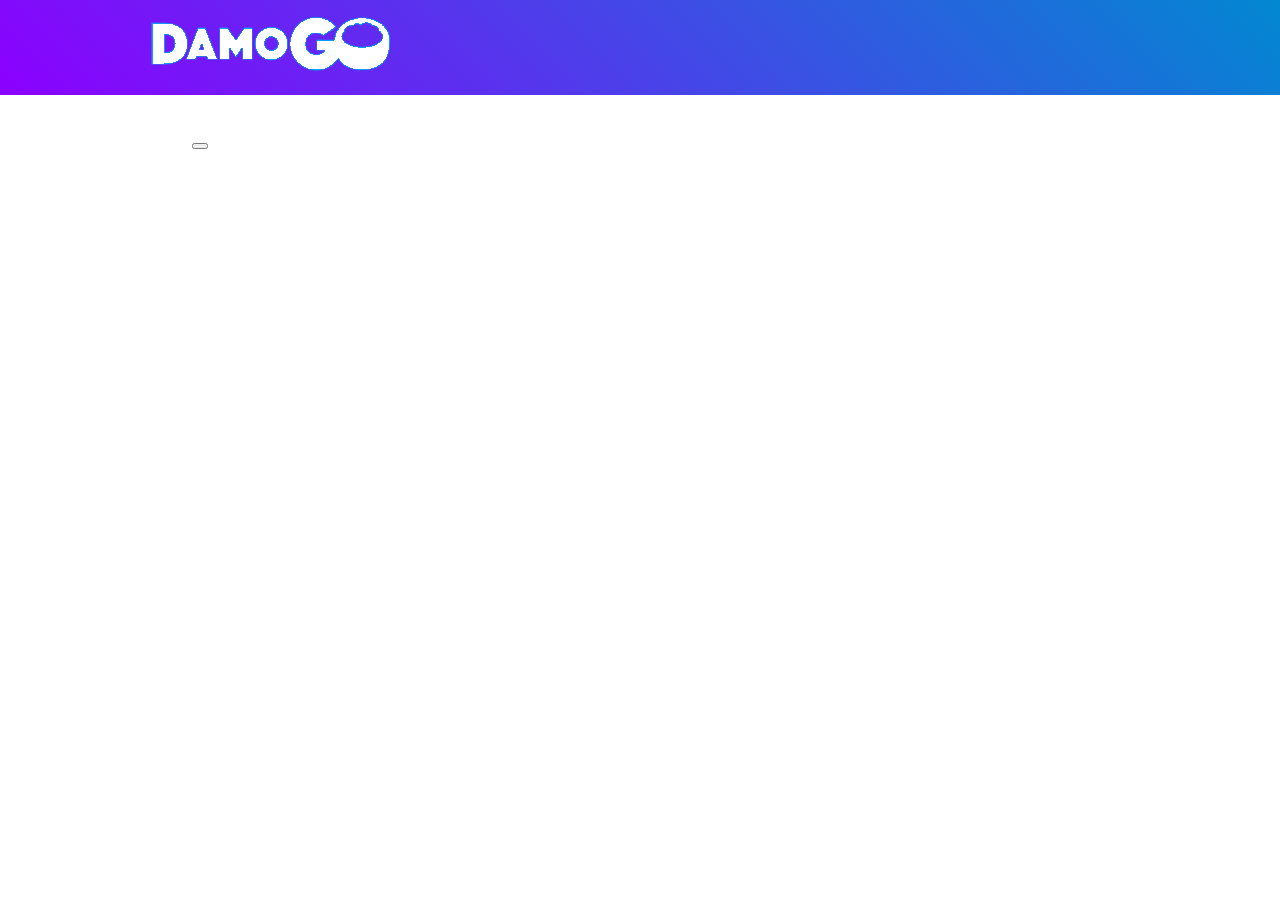
==== commit 31014cd8: "Switch the sign in button" ====
--- a/web-start/public/index.html
+++ b/web-start/public/index.html
@@ -68,6 +68,9 @@
         <button hidden id="sign-out" class="mdl-color-text--white mdl-button mdl-js-button mdl-js-ripple-effect">
           Sign-out
         </button>
+        <button hidden id="sign-in" class="mdl-color-text--white mdl-button mdl-js-button mdl-js-ripple-effect">
+          <i class="material-icons">account_circle</i>Sign in
+        </button>
       </div>
     </div>
   </header>
@@ -78,11 +81,6 @@
         <div id="item-card-container"class="row equal-height-grid">
 
         </div>
-
-      
-        <button onclick="window.location.href='sign-in.html'" hidden id="sign-in" class="mdl-button mdl-button__ripple-container mdl-js-button mdl-js-ripple-effect mdl-color-text--light-blue">
-            <i class="material-icons" style="color:#0288D1">account_circle</i>Sign-in to you DamoGo Buyer Store account
-        </button>
 
       <div id="must-signin-snackbar" class="mdl-js-snackbar mdl-snackbar">
         <div class="mdl-snackbar__text"></div>
--- a/web-start/public/styles/index.css
+++ b/web-start/public/styles/index.css
@@ -55,4 +55,6 @@
   margin-top: 1rem;
 }
 
-
+.card .card-image {
+  height: 10rem;
+}
--- a/web-start/public/styles/main.css
+++ b/web-start/public/styles/main.css
@@ -243,24 +243,6 @@
     align-items: center;
     background-color: transparent;
 }
-
-.row.equal-height-grid {
-    display: flex;
-    flex-wrap: wrap;
-}
-
-.row.equal-height-grid .col {
-    display: flex;
-}
-
-.row.equal-height-grid .col .card {
-    display: flex;
-    flex-direction: column;
-}
-
-.card-align-bottom {
-    margin-top: auto;
-}
   
   
   